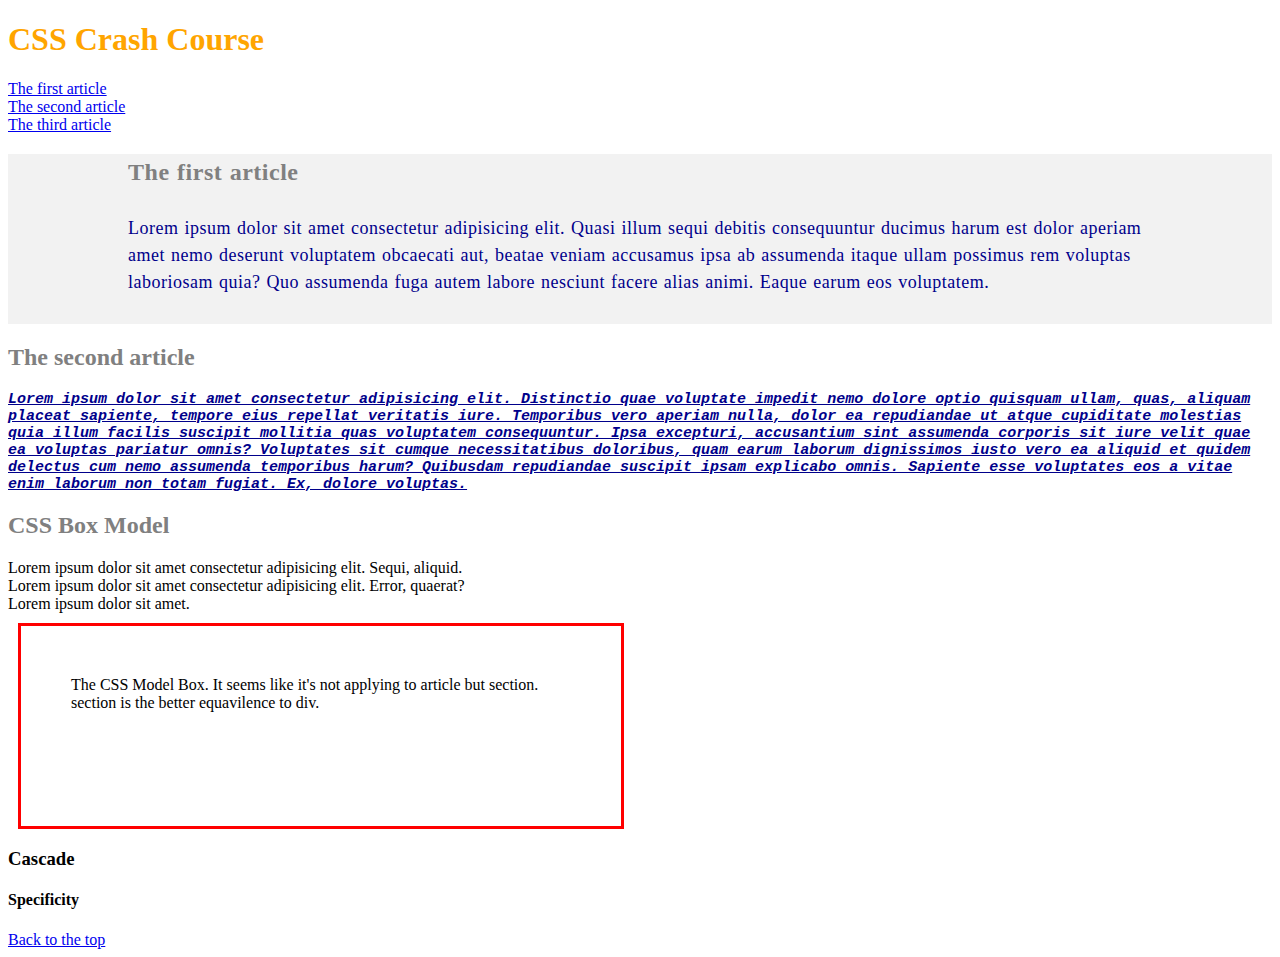
==== html_css/css-01-basic/index.html @ 43c6be95 "css basic" ====
<!DOCTYPE html>
<html lang="en">
<head>
    <meta charset="UTF-8">
    <meta http-equiv="X-UA-Compatible" content="IE=edge">
    <meta name="viewport" content="width=device-width, initial-scale=1.0">
    <title>CSS crash course</title>
    <!-- CSS internal style-->
    <style>
        h2 {color: grey;}
    </style>
    <!-- CSS external style 
        * rel, means relationship
    -->
    <link rel="stylesheet" href="styles.css">
</head>
<body>
    <header>
        <!-- CSS inline style -->
        <h1 style='color: orange'>CSS Crash Course</h1>
        <nav>
            <ul>
                <li><a href="#article1">The first article</a></li>
                <li><a href="#article2">The second article</a></li>
                <li><a href="#article3">The third article</a></li>
            </ul>
        </nav>
    </header>
    <main>
        <article class='upper-part grey' id="article1">
            <h2 class='upper-part'>The first article</h2>
            <p class='upper-part' id="lorem-default">Lorem ipsum dolor sit amet consectetur adipisicing elit. Quasi illum sequi debitis consequuntur ducimus harum est dolor aperiam amet nemo deserunt voluptatem obcaecati aut, beatae veniam accusamus ipsa ab assumenda itaque ullam possimus rem voluptas laboriosam quia? Quo assumenda fuga autem labore nesciunt facere alias animi. Eaque earum eos voluptatem.</p>
        </article>
        
        <article class="lower-part" id="article2">
            <h2>The second article</h2>
            <p class="lower-part font-styles" id="lorem-100">Lorem ipsum dolor sit amet consectetur adipisicing elit. Distinctio quae voluptate impedit nemo dolore optio quisquam ullam, quas, aliquam placeat sapiente, tempore eius repellat veritatis iure. Temporibus vero aperiam nulla, dolor ea repudiandae ut atque cupiditate molestias quia illum facilis suscipit mollitia quas voluptatem consequuntur. Ipsa excepturi, accusantium sint assumenda corporis sit iure velit quae ea voluptas pariatur omnis? Voluptates sit cumque necessitatibus doloribus, quam earum laborum dignissimos iusto vero ea aliquid et quidem delectus cum nemo assumenda temporibus harum? Quibusdam repudiandae suscipit ipsam explicabo omnis. Sapiente esse voluptates eos a vitae enim laborum non totam fugiat. Ex, dolore voluptas.</p>
        </article>
        
        <article id="article3">
            <h2>CSS Box Model</h2>
            <ul>
                <li>Lorem ipsum dolor sit amet consectetur adipisicing elit. Sequi, aliquid.</li>
                <li>Lorem ipsum dolor sit amet consectetur adipisicing elit. Error, quaerat?</li>
                <li>Lorem ipsum dolor sit amet.</li>
            </ul>

            <section class="box-model">
                The CSS Model Box. It seems like it's not applying to article but section. section is the better equavilence to div.
            </section>

            <section>
                <h3>Cascade</h3>
                <h4>Specificity</h4>
            </section>

        </article>
    </main>
    
    <footer>
        <a href="#">Back to the top</a>
    </footer>
</body>
</html>
---- html_css/css-01-basic/styles.css ----
/***************************************************
    Topic 1 - universal css selector
    * it applies to all the elements across the page
*/
/* * {
    padding-top: 5px;
} */

/***************************************************
    Topic 2 - tag css selector
    * it only applies to the tag named here.
*/
p {
    color: darkblue;
}

/***************************************************
    Topic 3 - class selector
    * it only applies to the one with the class selected
*/
.upper-part {
    padding-left:5%;
    padding-right:5%;
    padding-bottom: 5px;
    font-family: Verdana;
}


/***************************************************
    Topic 4 - id selector
    * it only applies to the one with the same id
*/
#lorem-default {
    font-size: large;
}

/***************************************************
    Topic 5 - add background colour
*/
.grey {
    background-color: rgba(128,128,128, 0.1);
    text-align: left;
    line-height: 1.5;
    word-spacing: 1px;
    letter-spacing: 0.5px;
}

/***************************************************
    Topic 6 - class level of changing font
    * here we include the most used font related attributes.
*/
.font-styles {
    font-family:'Courier New', Courier, monospace;
    font-style:italic;
    font-weight:bold;
    text-decoration: underline;
    font-size: 15px;

}

/***************************************************
    Topic 7 - updating list styling. 
    * currently we set up the list's markers as none
    * and remove the margin and padding around it.
    * NOTE - list-style-type is None is very useful cuz most of the cases there won't be a bullet point.
*/
ul {
    list-style-type:none;
    margin: 0;
    padding: 0;
}

/***************************************************
    Topic 8 - experimenting Box Model. 
*/

.box-model {
    margin: 10px;
    border: 3px solid red;
    height: 100px;
    width: 500px;
    padding: 50px;
}
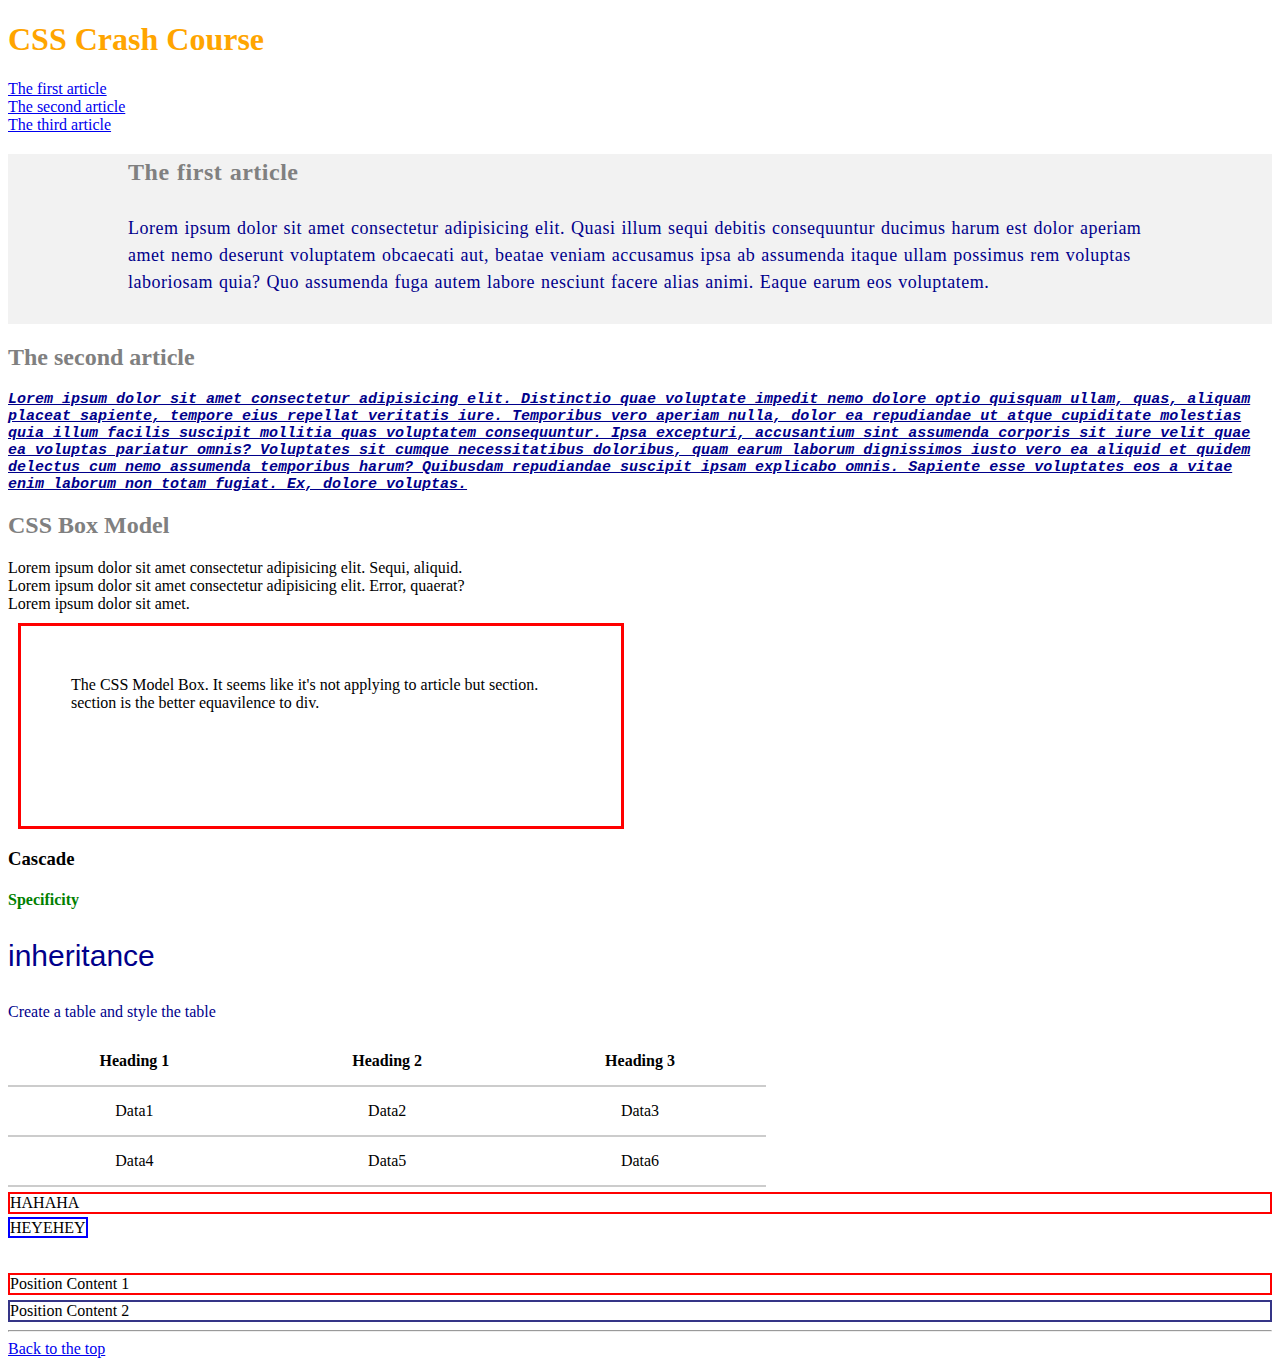
==== commit d403cc7f: "css update" ====
--- a/html_css/css-01-basic/index.html
+++ b/html_css/css-01-basic/index.html
@@ -50,14 +50,53 @@
             </section>
 
             <section>
-                <h3>Cascade</h3>
-                <h4>Specificity</h4>
+                <h3 class="test1">Cascade</h3>
+                <h4 class="test1" id="num1">Specificity</h4>
             </section>
 
+            <section class="inheritance">
+                <p>inheritance</p>
+            </section>
+            <section>
+                <p>Create a table and style the table</p>
+                <table>
+                    <thead>
+                        <tr>
+                            <th>Heading 1</th>
+                            <th>Heading 2</th>
+                            <th>Heading 3</th>
+                        </tr>
+                    </thead>
+                    <tbody>
+                        <tr>
+                            <td>Data1</td>
+                            <td>Data2</td>
+                            <td>Data3</td>
+                        </tr>
+                        <tr>
+                            <td>Data4</td>
+                            <td>Data5</td>
+                            <td>Data6</td>
+                        </tr>
+                    </tbody>
+                </table>
+            </section>
+
+            <section>
+                <span class="content1">HAHAHA</span>
+                <span class="content2">HEYEHEY</span>
+            </section>
+            <br />
+            <br />
+            <section>
+                <div class="position1">Position Content 1</div>
+                <div class="position2">Position Content 2</div>
+            </section>
         </article>
     </main>
     
     <footer>
+        <hr />
         <a href="#">Back to the top</a>
     </footer>
 </body>
--- a/html_css/css-01-basic/styles.css
+++ b/html_css/css-01-basic/styles.css
@@ -82,4 +82,78 @@
     padding: 50px;
 }
 
+/***************************************************
+    Topic 9 - explain specificity 
+    * both the following try to set the colour on h4 specificity tag
+    * however, it's set as green. Because the first case has ID while the second only have 2 class.
+    * no matter the total scores, as ID has a superior position than class, then than Type.
 
+    * there is also exception. We can add keyword such as "!important", to hoisting the importance.
+*/
+#num1 { 
+    color: green;   /* 1 0 0 Wins*/
+}
+.test1 [id='num1'] {    /*0 2 0 fails*/
+    color: blue;
+}
+
+/***************************************************
+    Topic 10 - explain inheritance 
+    * we would notice that the colour of the p tag is blue rather than lightcoral.
+    * this is because we have defined p tag color already. 
+    * it means inheritance is less superior than specificity.
+
+    * however, font-family and font-size are both inherited from the section tag.
+*/
+.inheritance {
+    color: lightcoral;
+    font-family:'Segoe UI', Tahoma, Geneva, Verdana, sans-serif;
+    font-size:30px;
+}
+
+/***************************************************
+    Topic 11 - style table
+    * style th and td (table header and table data) by adding a border
+    * style table
+*/
+th, td {
+    border-bottom: 2px solid #ccc; /*shade of grey*/
+    text-align: center;
+    padding: 15px;
+}
+table {
+    border-collapse: collapse;  /* border-collapse will shrink the margin to zero */
+    width: 60%;                 /* width will expand the table to 60% of the screen */
+}
+
+/***************************************************
+    Topic 12 - block / inline
+    * display takes "inline", "block" and "none", which is to change the nature of HTML element.
+*/
+.content1 {
+    border: 2px solid red;
+    display: block;
+    margin-top: 5px;
+    margin-bottom: 5px;
+}
+.content2 {
+    border: 2px solid blue;
+    display: inline;
+    margin-top: 5px;
+    margin-bottom: 5px;
+}
+
+/***************************************************
+    Topic 13 - positiion
+    * position: relative, fixed, static, absolute, sticky, 
+    * associated properties are top, bottom, left and right.
+*/
+.position1 {
+    border: 2px solid red;
+    position: static;
+    margin-bottom: 5px;
+}
+.position2 {
+    border: 2px solid rgb(53, 53, 135);
+    position: relative;
+}